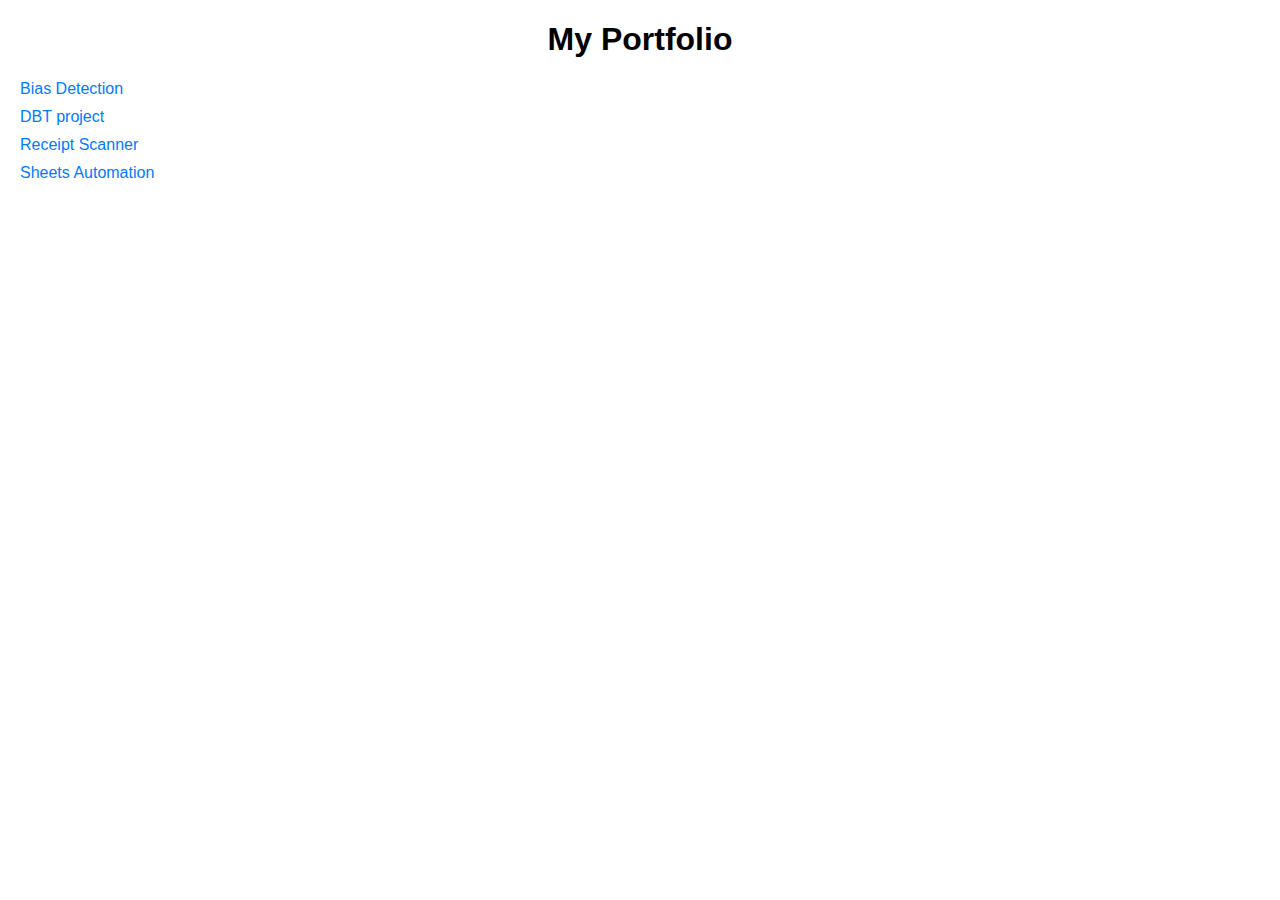
==== index.html @ 826558e7 "adding files" ====
<!DOCTYPE html>
<html lang="en">
<head>
    <meta charset="UTF-8">
    <meta name="viewport" content="width=device-width, initial-scale=1.0">
    <title>My Portfolio</title>
    <link rel="stylesheet" href="styles.css">
</head>
<body>
    <h1>My Portfolio</h1>
    <ul>
        <li><a href="project1/index.html">Bias Detection</a></li>
        <li><a href="project2/index.html">DBT project</a></li>
        <li><a href="project3/index.html">Receipt Scanner</a></li>
        <li><a href="project3/index.html">Sheets Automation</a></li>
    </ul>
</body>
</html>
---- styles.css ----
body {
    font-family: Arial, sans-serif;
    margin: 20px;
}

h1 {
    text-align: center;
}

ul {
    list-style-type: none;
    padding: 0;
}

li {
    margin: 10px 0;
}

a {
    text-decoration: none;
    color: #007bff;
}

a:hover {
    text-decoration: underline;
}
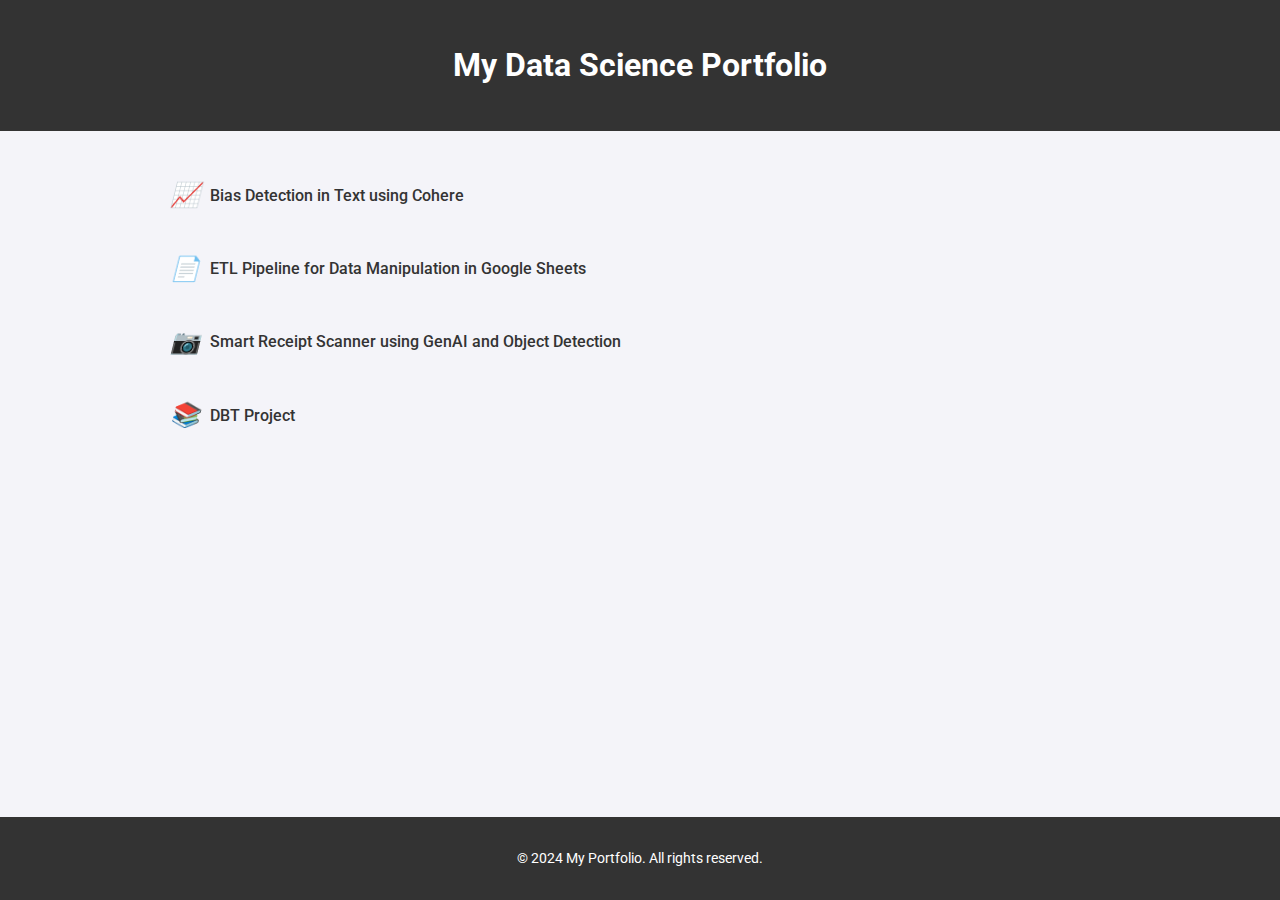
==== commit 311d51a8: "more style" ====
--- a/index.html
+++ b/index.html
@@ -4,15 +4,31 @@
     <meta charset="UTF-8">
     <meta name="viewport" content="width=device-width, initial-scale=1.0">
     <title>My Portfolio</title>
+    <link href="https://fonts.googleapis.com/css2?family=Roboto:wght@300;400;700&display=swap" rel="stylesheet">
     <link rel="stylesheet" href="styles.css">
 </head>
 <body>
-    <h1>My Portfolio</h1>
-    <ul>
-        <li><a href="project1/index.html">Bias Detection</a></li>
-        <li><a href="project2/index.html">DBT project</a></li>
-        <li><a href="project3/index.html">Receipt Scanner</a></li>
-        <li><a href="project3/index.html">Sheets Automation</a></li>
-    </ul>
+    <header>
+        <div class="container">
+            <h1>My Data Science Portfolio</h1>
+        </div>
+    </header>
+
+    <main class="container">
+        <section class="portfolio-links">
+            <ul>
+                <li><a href="bias_detection/index.html"><i class="icon">&#x1F4C8;</i> Bias Detection in Text using Cohere</a></li>
+                <li><a href="apps_scripts/index.html"><i class="icon">&#x1F4C4;</i> ETL Pipeline for Data Manipulation in Google Sheets</a></li>
+                <li><a href="receipt_scanner/index.html"><i class="icon">&#x1F4F7;</i> Smart Receipt Scanner using GenAI and Object Detection</a></li>
+                <li><a href="dbt_projects/index.html"><i class="icon">&#x1F4DA;</i> DBT Project</a></li>
+            </ul>
+        </section>
+    </main>
+
+    <footer>
+        <div class="container">
+            <p>&copy; 2024 My Portfolio. All rights reserved.</p>
+        </div>
+    </footer>
 </body>
 </html>
--- a/styles.css
+++ b/styles.css
@@ -1,26 +1,79 @@
-body {
-    font-family: Arial, sans-serif;
-    margin: 20px;
+/* General Reset */
+* {
+    margin: 0;
+    padding: 0;
+    box-sizing: border-box;
 }
 
-h1 {
+body {
+    font-family: 'Roboto', sans-serif;
+    background-color: #f4f4f9;
+    color: #333;
+    line-height: 1.6;
+    display: flex;
+    flex-direction: column;
+    min-height: 100vh;
+}
+
+.container {
+    width: 90%;
+    max-width: 1000px;
+    margin: auto;
+    padding: 20px;
+}
+
+/* Header */
+header {
+    background-color: #333;
+    color: #fff;
+    padding: 20px 0;
     text-align: center;
 }
 
-ul {
-    list-style-type: none;
+header h1 {
+    font-weight: 700;
+}
+
+/* Main content */
+main {
+    flex-grow: 1;
+}
+
+.portfolio-links ul {
+    list-style: none;
     padding: 0;
 }
 
-li {
-    margin: 10px 0;
+.portfolio-links li {
+    margin: 15px 0;
 }
 
-a {
+.portfolio-links a {
     text-decoration: none;
-    color: #007bff;
+    color: #333;
+    font-weight: 500;
+    display: flex;
+    align-items: center;
+    padding: 10px;
+    border-radius: 5px;
+    transition: background-color 0.3s ease, transform 0.3s ease;
 }
 
-a:hover {
-    text-decoration: underline;
+.portfolio-links a:hover {
+    background-color: #e0e0e0;
+    transform: translateY(-2px);
 }
+
+.icon {
+    margin-right: 10px;
+    font-size: 1.5rem;
+}
+
+/* Footer */
+footer {
+    background-color: #333;
+    color: #fff;
+    text-align: center;
+    padding: 10px 0;
+    font-size: 0.9rem;
+}
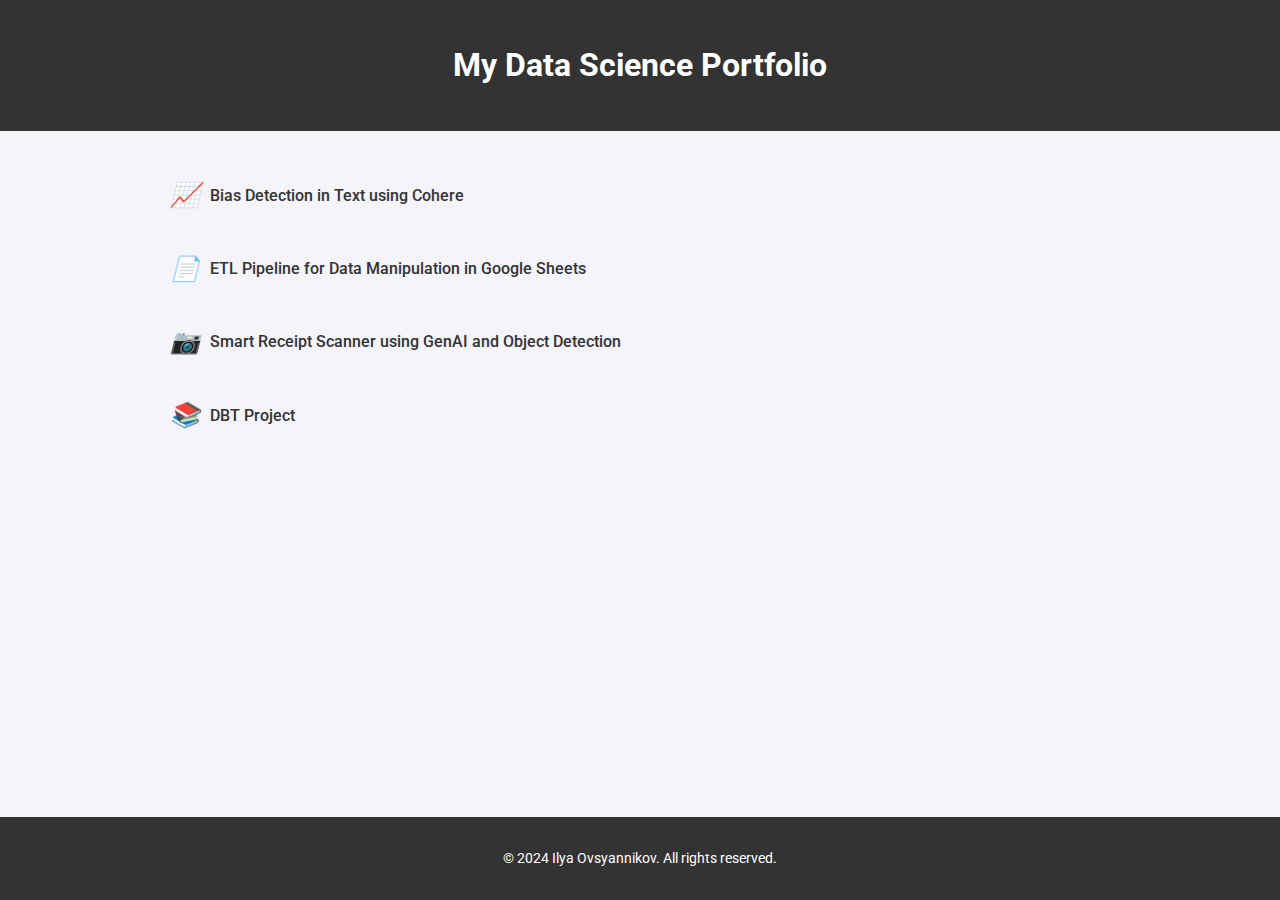
==== commit 5cde73aa: "more style" ====
--- a/index.html
+++ b/index.html
@@ -27,7 +27,7 @@
 
     <footer>
         <div class="container">
-            <p>&copy; 2024 My Portfolio. All rights reserved.</p>
+            <p>&copy; 2024 Ilya Ovsyannikov. All rights reserved.</p>
         </div>
     </footer>
 </body>
